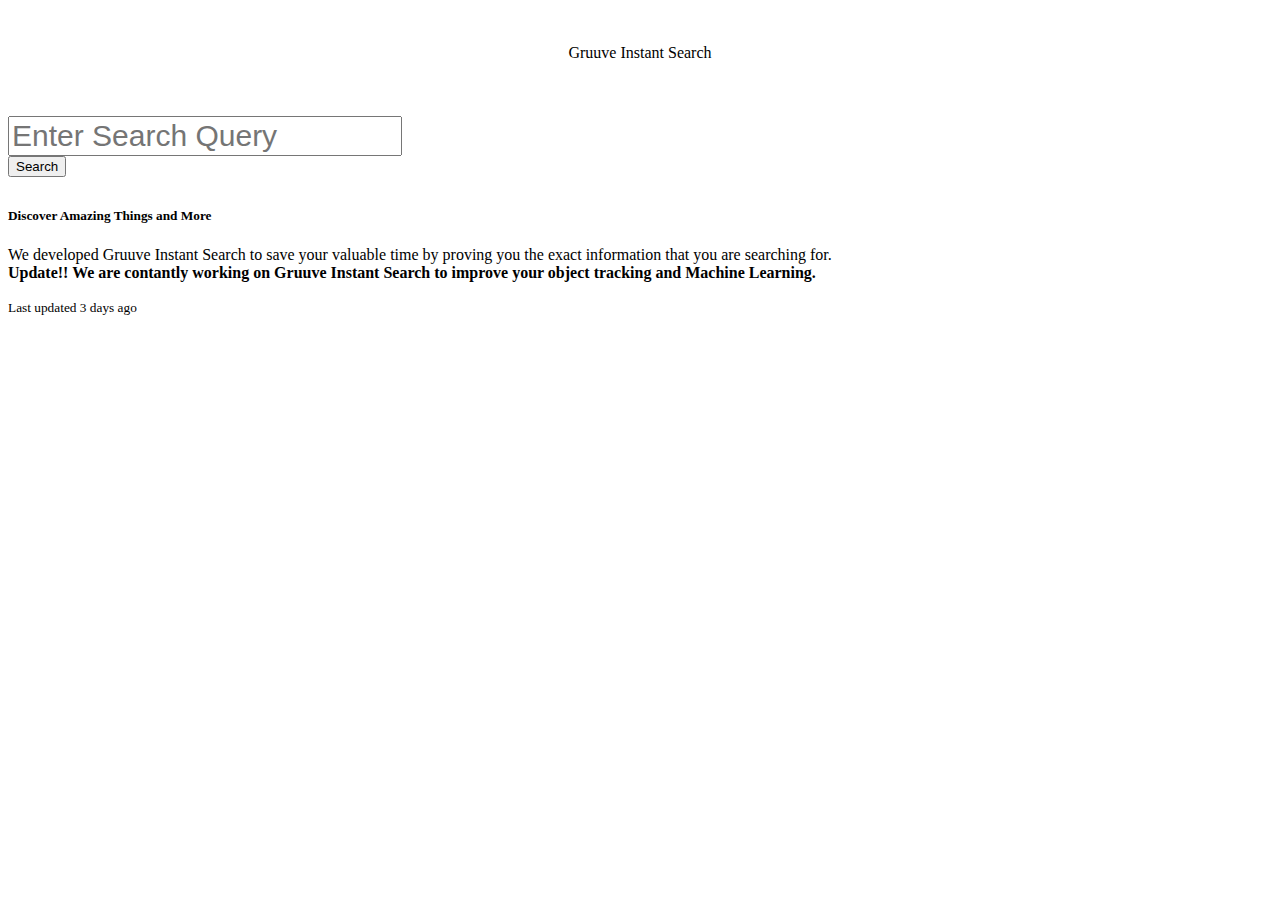
==== index.html @ ba679396 "yo" ====
<!doctype html>
<html lang="en">
  <head>
    <!-- Required meta tags -->
    <meta charset="utf-8">
    <meta name="viewport" content="width=device-width, initial-scale=1, shrink-to-fit=no">

    <!-- Bootstrap CSS -->
    <link rel="stylesheet" href="css/bootstrap.css">
    <link rel="stylesheet" href="css/custom.css">


    <link href="https://fonts.googleapis.com/css?family=Francois+One" rel="stylesheet">
      <link href="https://fonts.googleapis.com/css?family=Open+Sans:300" rel="stylesheet">
      <link href="https://fonts.googleapis.com/css?family=Lobster" rel="stylesheet">
      <link href="https://fonts.googleapis.com/css?family=Satisfy" rel="stylesheet">

    <title>Gruuve Instant</title>
  </head>
  <body>
    <br><br>

    <div class="jumbotron" style="background: transparent;">
        <div class="container">
            <center><font class="temp">Gruuve </font><font class="subtag">Instant Search</font></center>
        </div>
    


        <br><br><br>
    
        <div class="row">
          <div class="col-2"></div>
          <div class="col-8">

            <div class="input-group input-group-lg" style="height : 70px;">
                <input type="text" class="form-control" placeholder="Enter Search Query" style="font-size : 30px;">
                <div class="input-group-append">
                  <button class="btn btn-warning" type="button" id="search">Search</button>
                </div>
              </div>
              </div>

              <div class="col-2"></div>


            </div>

            </div>


            <div class="container">
                    <div class="card">
                            <div class="card-body">
                              <h5 class="card-title">Discover Amazing Things and More</h5>
                              <p class="card-text">We developed Gruuve Instant Search to save your valuable time by proving you the exact information that you are searching for.<br>
                                <b>Update!! We are contantly working on Gruuve Instant Search to improve your object tracking and Machine Learning.</b></p>
                              <p class="card-text"><small class="text-muted">Last updated 3 days ago</small></p>
                            </div>
                          </div>
                          <br>

            </div>

   
    <script src="https://code.jquery.com/jquery-3.3.1.slim.min.js" integrity="sha384-q8i/X+965DzO0rT7abK41JStQIAqVgRVzpbzo5smXKp4YfRvH+8abtTE1Pi6jizo" crossorigin="anonymous"></script>
    <script src="https://cdnjs.cloudflare.com/ajax/libs/popper.js/1.14.3/umd/popper.min.js" integrity="sha384-ZMP7rVo3mIykV+2+9J3UJ46jBk0WLaUAdn689aCwoqbBJiSnjAK/l8WvCWPIPm49" crossorigin="anonymous"></script>
    <script src="https://stackpath.bootstrapcdn.com/bootstrap/4.1.3/js/bootstrap.min.js" integrity="sha384-ChfqqxuZUCnJSK3+MXmPNIyE6ZbWh2IMqE241rYiqJxyMiZ6OW/JmZQ5stwEULTy" crossorigin="anonymous"></script>
  


</body>
</html>
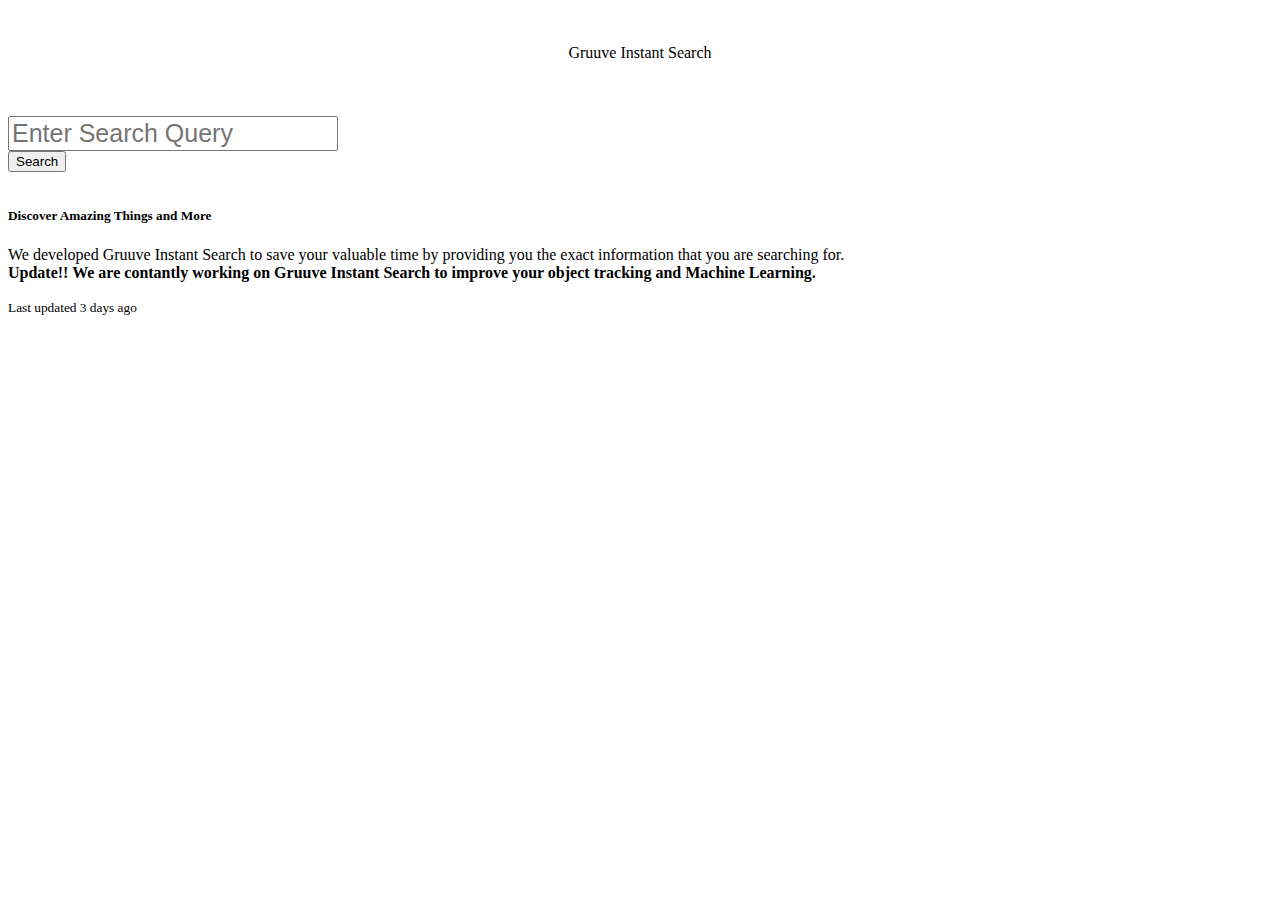
==== commit 393c1ae7: "yo" ====
--- a/index.html
+++ b/index.html
@@ -34,9 +34,9 @@
           <div class="col-8">
 
             <div class="input-group input-group-lg" style="height : 70px;">
-                <input type="text" class="form-control" placeholder="Enter Search Query" style="font-size : 30px;">
+                <input type="text" class="form-control" placeholder="Enter Search Query" id="input" style="font-size : 25px;">
                 <div class="input-group-append">
-                  <button class="btn btn-warning" type="button" id="search">Search</button>
+                  <button class="btn btn-warning" type="button" id="search" onclick="search()">Search</button>
                 </div>
               </div>
               </div>
@@ -53,7 +53,7 @@
                     <div class="card">
                             <div class="card-body">
                               <h5 class="card-title">Discover Amazing Things and More</h5>
-                              <p class="card-text">We developed Gruuve Instant Search to save your valuable time by proving you the exact information that you are searching for.<br>
+                              <p class="card-text">We developed Gruuve Instant Search to save your valuable time by providing you the exact information that you are searching for.<br>
                                 <b>Update!! We are contantly working on Gruuve Instant Search to improve your object tracking and Machine Learning.</b></p>
                               <p class="card-text"><small class="text-muted">Last updated 3 days ago</small></p>
                             </div>
@@ -70,4 +70,39 @@
 
 
 </body>
-</html>+</html>
+
+
+<script>
+   function search(){
+     var a = document.getElementById('input').value;
+
+     if(a==''){
+       alert('Please enter a value.');
+     }
+     else {
+       a = a.trim();
+       a = findAndReplace(a," ","+");
+       var url = 'main.php/q=' + a;
+       window.location = url;
+       
+     }
+
+   }
+
+
+function findAndReplace(string, target, replacement) {
+ 
+ var i = 0, length = string.length;
+ 
+ for (i; i < length; i++) {
+ 
+   string = string.replace(target, replacement);
+ 
+ }
+ 
+ return string;
+ 
+}
+
+</script>